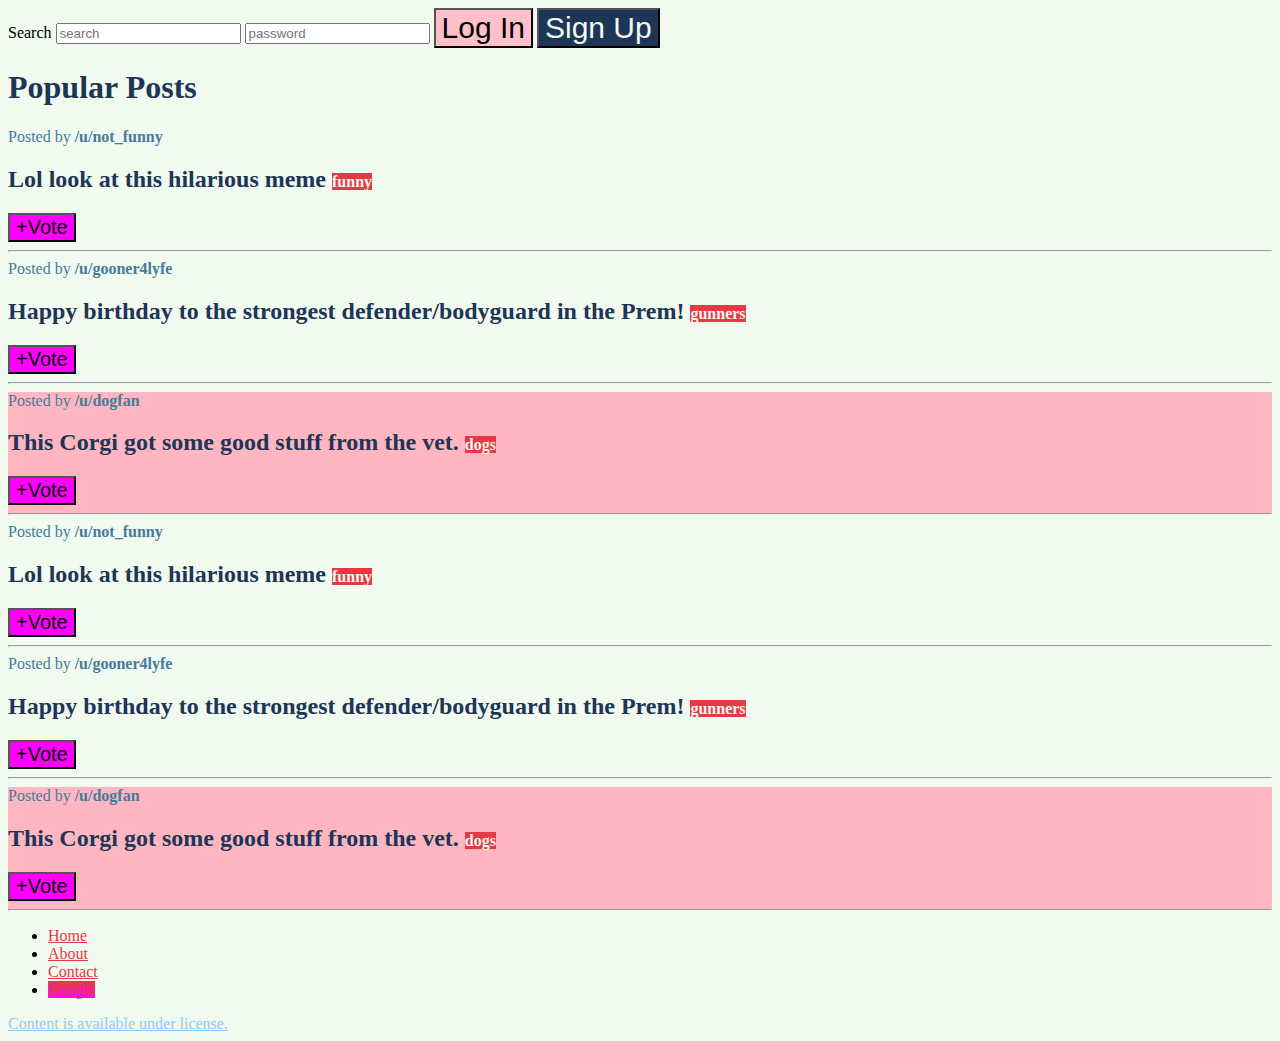
==== CSS_Selectors/starter.html @ dcd99139 "Add CSS and HTML files" ====
<!DOCTYPE html>
<html lang="en">

<head>
  <meta charset="UTF-8">
  <meta name="viewport" content="width=device-width, initial-scale=1.0">
  <title>CSS Selectors</title>
  <link rel="stylesheet" href="app.css">
</head>

<body>
  <nav>
    <label for="search">Search</label>
    <input type="text" placeholder="search" id="search">
    <input type="password" placeholder="password">
    <button>Log In</button>
    <button id="signup">Sign Up</button>
  </nav>
  <main>
    <h1>Popular Posts</h1>
    <section class="post">
      <span>Posted by <a href="#213adas">/u/not_funny</a></span>
      <h2>Lol look at this hilarious meme <span class="tag">funny</span></h2>
      <button>+Vote</button>
      <hr>
    </section>
    <section class="post">
      <span>Posted by <a href="#345adas">/u/gooner4lyfe</a></span>
      <h2>Happy birthday to the strongest defender/bodyguard in the Prem! <span class="tag">gunners</span></h2>
      <button>+Vote</button>
      <hr>
    </section>
    <section class="post">
      <span>Posted by <a href="#981adas">/u/dogfan</a></span>
      <h2>This Corgi got some good stuff from the vet. <span class="tag">dogs</span></h2>
      <button>+Vote</button>
      <hr>
    </section>
    <section class="post">
      <span>Posted by <a href="#213adas">/u/not_funny</a></span>
      <h2>Lol look at this hilarious meme <span class="tag">funny</span></h2>
      <button>+Vote</button>
      <hr>
    </section>
    <section class="post">
      <span>Posted by <a href="#345adas">/u/gooner4lyfe</a></span>
      <h2>Happy birthday to the strongest defender/bodyguard in the Prem! <span class="tag">gunners</span></h2>
      <button>+Vote</button>
      <hr>
    </section>
    <section class="post">
      <span>Posted by <a href="#981adas">/u/dogfan</a></span>
      <h2>This Corgi got some good stuff from the vet. <span class="tag">dogs</span></h2>
      <button>+Vote</button>
      <hr>
    </section>
  </main>
  <footer>
    <nav>
      <ul>
        <li>
          <a href="#home">Home</a>
        </li>
        <li>
          <a href="#about">About</a>
        </li>
        <li>
          <a href="#contact">Contact</a>
        </li>
        <li>
          <a href="www.google.com" class="tag">Google</a>
        </li>
      </ul>
    </nav>
    <a href="#license">Content is available under license.</a>
  </footer>

</body>

</html>
---- CSS_Selectors/app.css ----
/* * {
    background-color: cyan;
} */

body {
  background-color: #f1faee;
}

button {
  font-size: 30px;
  background-color: #a8dadc;
}

h1,
h2 {
  color: #1d3557;
}

#signup {
  background-color: #1d3557;
  color: #f1faee;
}

span {
  color: #457b9d;
}

.tag {
  background-color: #e63946;
  color: #f1faee;
  font-size: 16px;
}

.post a {
  color: #457b9d;
  font-weight: 700;
  text-decoration: none;
}

footer a {
  color: #e63946;
}

h2+button {
  font-size: 20px;
  background-color: magenta;
}

input+button {
  background-color: pink;
}

footer>a {
  color: lightskyblue;
}

#attribute selector input[type="password"] {
  color: greenyellow;
}

/* section[class="post"] {
  background-color: rgb(246, 211, 246);
} */

a[href*="google"] {
  color: magenta;
}

.post button:hover {
  background-color: red;
  color: white;
}

.post a:hover {
  text-decoration: underline;
}

.post button:active {
  background-color: blueviolet;
}

.post:nth-of-type(3n) {
  background-color: lightpink;
}
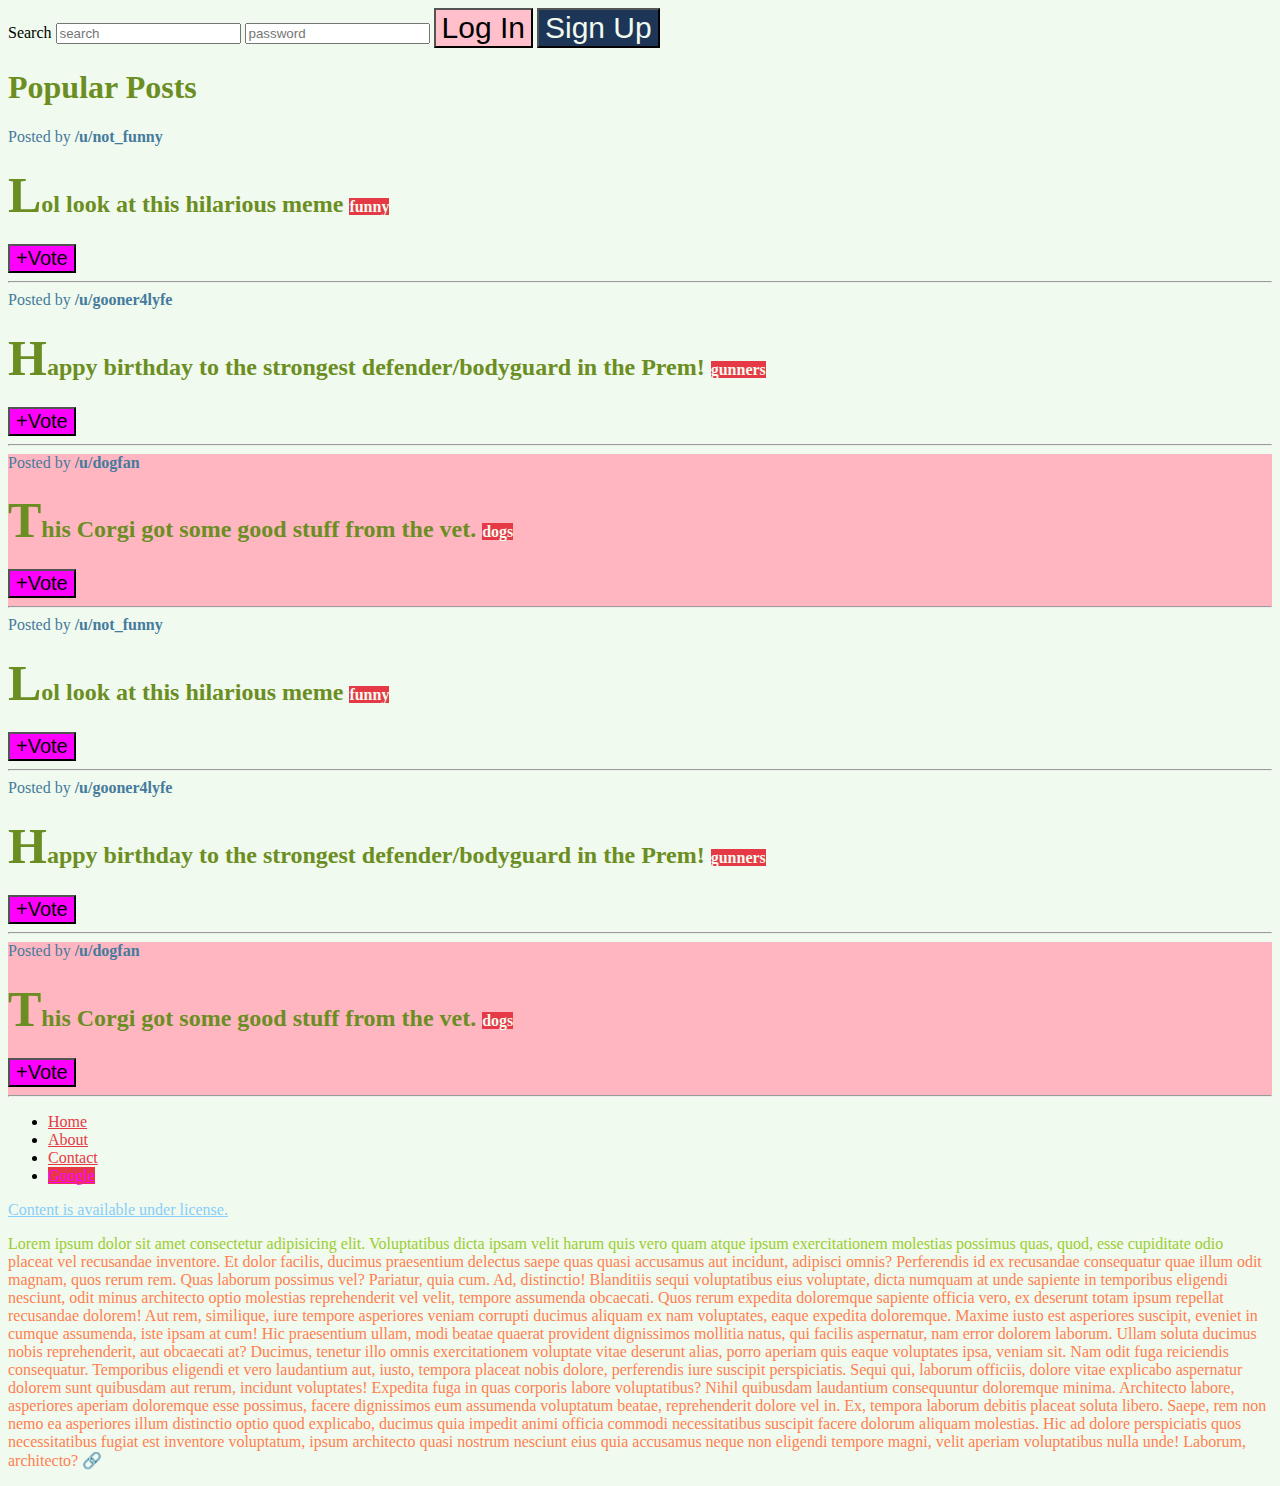
==== commit 3e4c5ea8: "Add Box Model files and extra CSS Selectors practice" ====
--- a/CSS_Selectors/starter.html
+++ b/CSS_Selectors/starter.html
@@ -6,6 +6,7 @@
   <meta name="viewport" content="width=device-width, initial-scale=1.0">
   <title>CSS Selectors</title>
   <link rel="stylesheet" href="app.css">
+  <link rel="stylesheet" href="more_styles.css">
 </head>
 
 <body>
@@ -74,7 +75,33 @@
     </nav>
     <a href="#license">Content is available under license.</a>
   </footer>
-
+  <p style="color:coral">Lorem ipsum dolor sit amet consectetur adipisicing elit. Voluptatibus dicta ipsam velit harum
+    quis
+    vero quam atque
+    ipsum exercitationem molestias possimus quas, quod, esse cupiditate odio placeat vel recusandae inventore.
+    Et dolor facilis, ducimus praesentium delectus saepe quas quasi accusamus aut incidunt, adipisci omnis? Perferendis
+    id ex recusandae consequatur quae illum odit magnam, quos rerum rem. Quas laborum possimus vel?
+    Pariatur, quia cum. Ad, distinctio! Blanditiis sequi voluptatibus eius voluptate, dicta numquam at unde sapiente in
+    temporibus eligendi nesciunt, odit minus architecto optio molestias reprehenderit vel velit, tempore assumenda
+    obcaecati.
+    Quos rerum expedita doloremque sapiente officia vero, ex deserunt totam ipsum repellat recusandae dolorem! Aut rem,
+    similique, iure tempore asperiores veniam corrupti ducimus aliquam ex nam voluptates, eaque expedita doloremque.
+    Maxime iusto est asperiores suscipit, eveniet in cumque assumenda, iste ipsam at cum! Hic praesentium ullam, modi
+    beatae quaerat provident dignissimos mollitia natus, qui facilis aspernatur, nam error dolorem laborum.
+    Ullam soluta ducimus nobis reprehenderit, aut obcaecati at? Ducimus, tenetur illo omnis exercitationem voluptate
+    vitae deserunt alias, porro aperiam quis eaque voluptates ipsa, veniam sit. Nam odit fuga reiciendis consequatur.
+    Temporibus eligendi et vero laudantium aut, iusto, tempora placeat nobis dolore, perferendis iure suscipit
+    perspiciatis. Sequi qui, laborum officiis, dolore vitae explicabo aspernatur dolorem sunt quibusdam aut rerum,
+    incidunt voluptates!
+    Expedita fuga in quas corporis labore voluptatibus? Nihil quibusdam laudantium consequuntur doloremque minima.
+    Architecto labore, asperiores aperiam doloremque esse possimus, facere dignissimos eum assumenda voluptatum beatae,
+    reprehenderit dolore vel in.
+    Ex, tempora laborum debitis placeat soluta libero. Saepe, rem non nemo ea asperiores illum distinctio optio quod
+    explicabo, ducimus quia impedit animi officia commodi necessitatibus suscipit facere dolorum aliquam molestias.
+    Hic ad dolore perspiciatis quos necessitatibus fugiat est inventore voluptatum, ipsum architecto quasi nostrum
+    nesciunt eius quia accusamus neque non eligendi tempore magni, velit aperiam voluptatibus nulla unde! Laborum,
+    architecto?
+  </p>
 </body>
 
 </html>--- a/CSS_Selectors/app.css
+++ b/CSS_Selectors/app.css
@@ -81,4 +81,30 @@
 
 .post:nth-of-type(3n) {
   background-color: lightpink;
+}
+
+h2::first-letter {
+  font-size: 50px;
+}
+
+p::first-line {
+  color: yellowgreen;
+}
+
+p::selection {
+  background-color: papayawhip;
+}
+
+p::after {
+  content: '🔗'
+}
+
+h1,
+h2 {
+  color: olive
+}
+
+button:hover {
+  background-color: pink;
+  font-size: 10px;
 }--- a/CSS_Selectors/more_styles.css
+++ b/CSS_Selectors/more_styles.css
@@ -0,0 +1,3 @@
+h1,h2 {
+    color: olivedrab;
+}